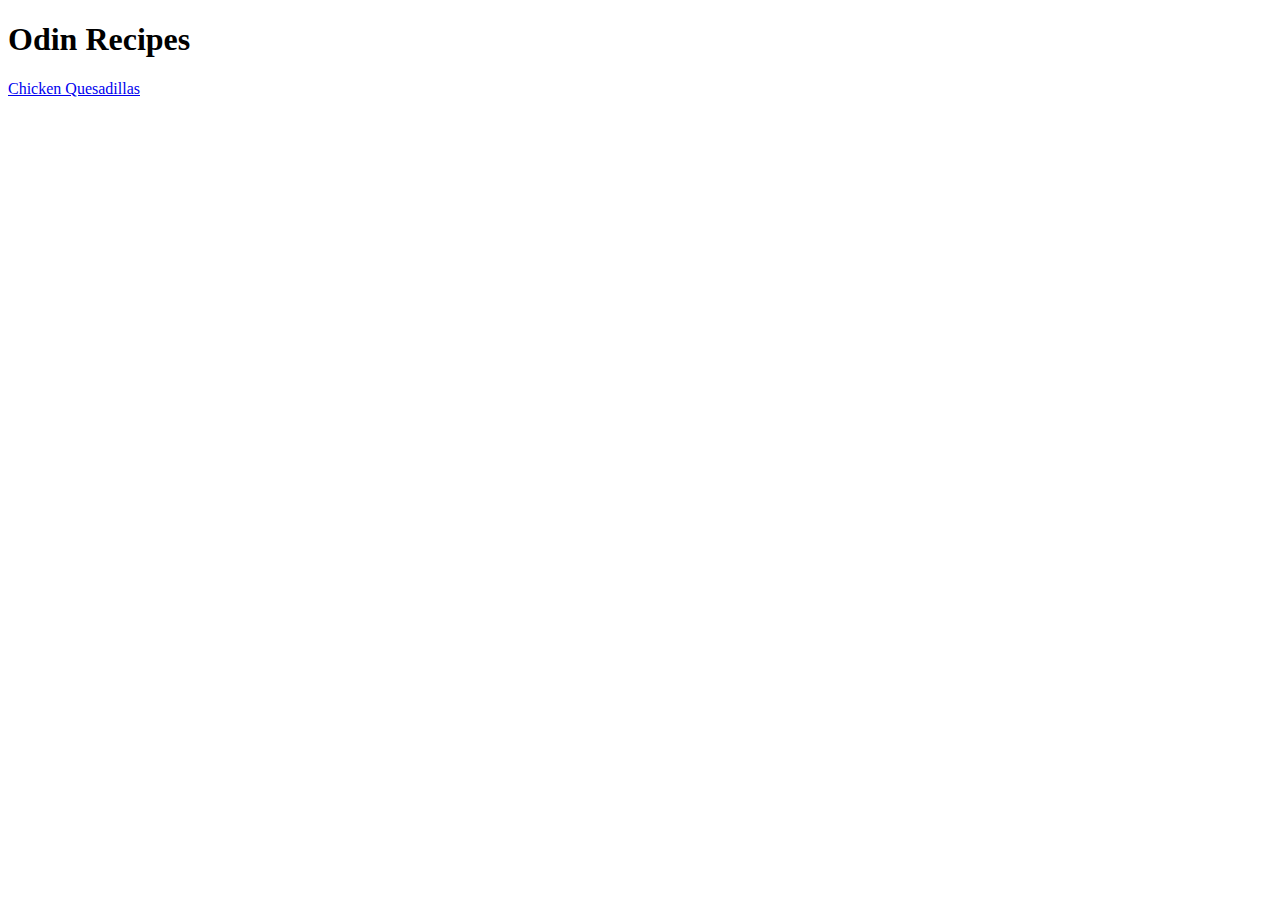
==== index.html @ a53d8117 "Create quesadilla recipe page with ingredients" ====
<!DOCTYPE html>
<html lang="en">
<head>
    <meta charset="UTF-8">
    <title>The Odin Project Recipes</title>
</head>
<body>
    <h1>Odin Recipes</h1>
    <a href="recipes/chicken-quesadillas.html">Chicken Quesadillas</a>
</body>
</html>
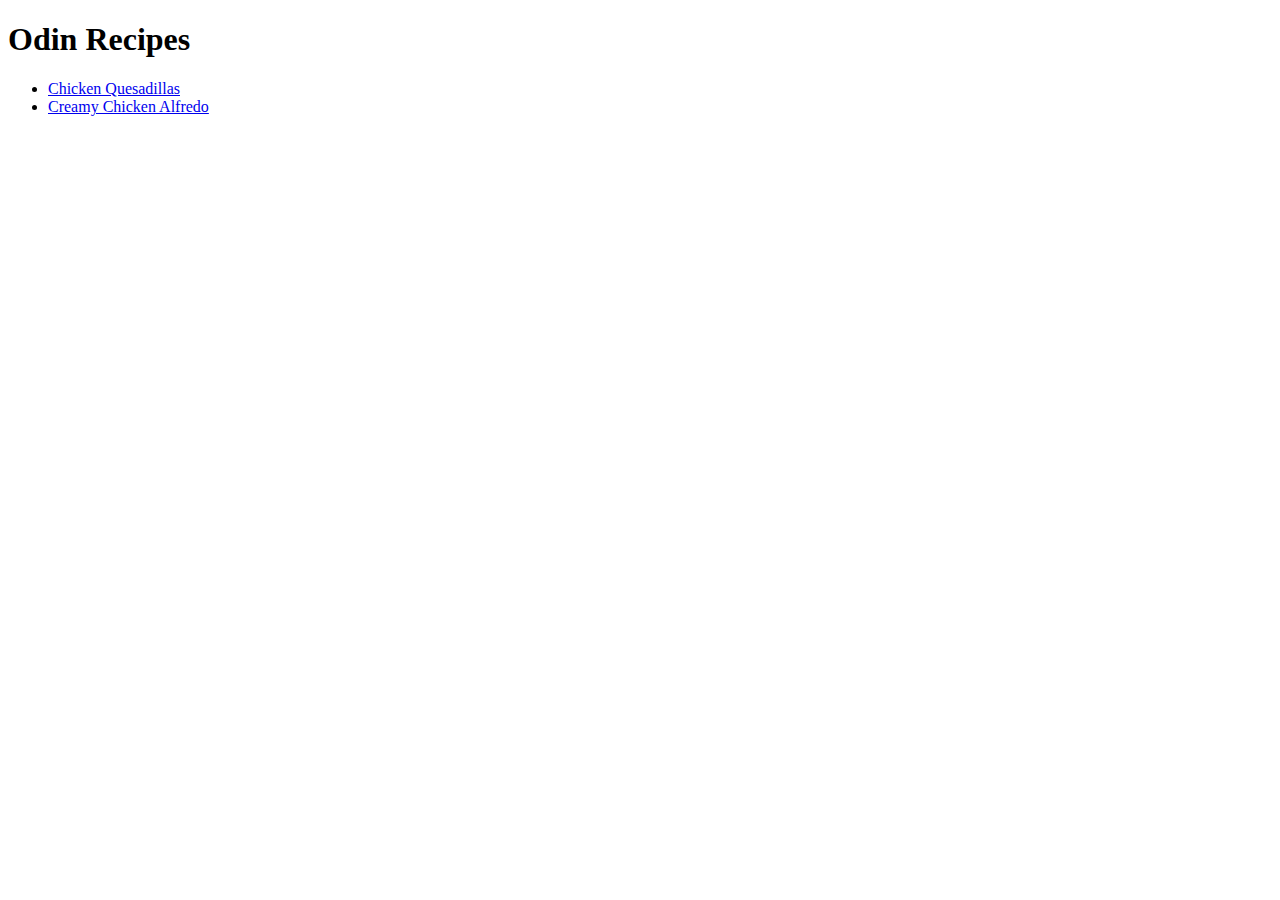
==== commit 7e6827dc: "Update links to recipes on index.html" ====
--- a/index.html
+++ b/index.html
@@ -6,6 +6,9 @@
 </head>
 <body>
     <h1>Odin Recipes</h1>
-    <a href="recipes/chicken-quesadillas.html">Chicken Quesadillas</a>
+    <ul>
+        <li><a href="recipes/chicken-quesadillas.html">Chicken Quesadillas</a></li>
+        <li><a href="recipes/creamy-chicken-alfredo.html">Creamy Chicken Alfredo</a></li>
+    </ul>
 </body>
 </html>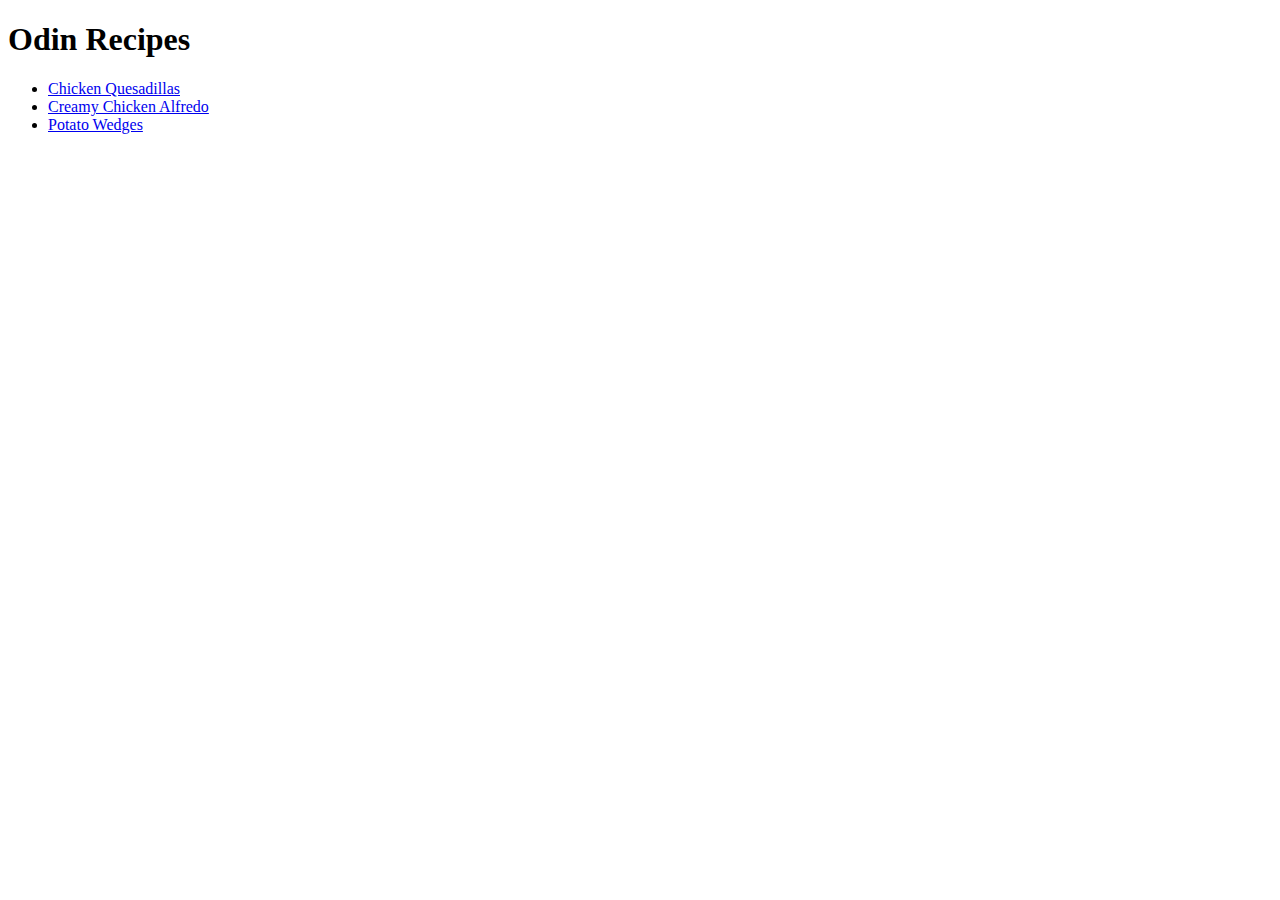
==== commit 2bd5a0a6: "Finish potato wedges page" ====
--- a/index.html
+++ b/index.html
@@ -9,6 +9,7 @@
     <ul>
         <li><a href="recipes/chicken-quesadillas.html">Chicken Quesadillas</a></li>
         <li><a href="recipes/creamy-chicken-alfredo.html">Creamy Chicken Alfredo</a></li>
+        <li><a href="recipes/potato-wedges.html">Potato Wedges</a></li>
     </ul>
 </body>
 </html>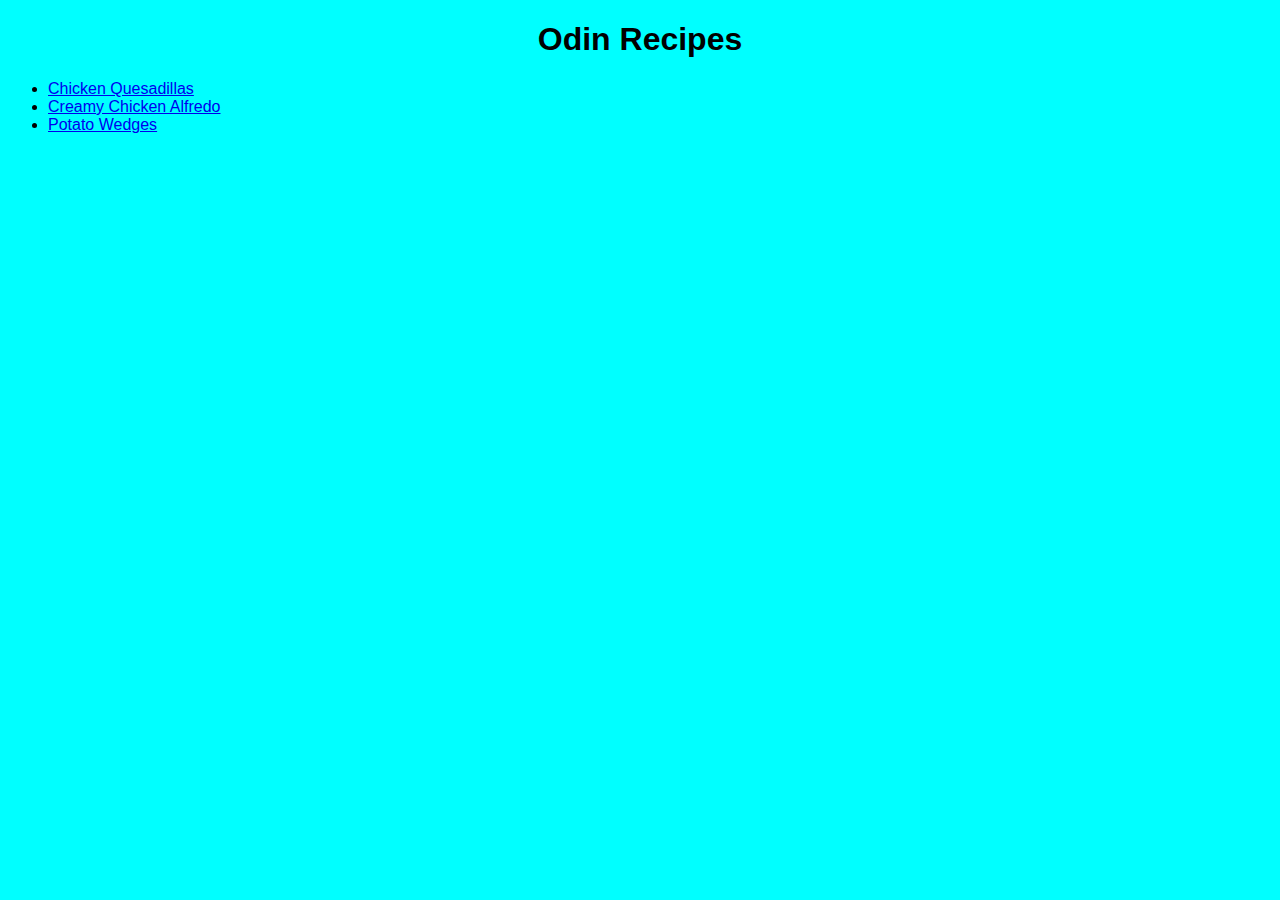
==== commit e429cd35: "Finish index and chicken-quesadillas CSS" ====
--- a/index.html
+++ b/index.html
@@ -3,9 +3,10 @@
 <head>
     <meta charset="UTF-8">
     <title>The Odin Project Recipes</title>
+    <link rel="stylesheet" href="style.css">
 </head>
-<body>
-    <h1>Odin Recipes</h1>
+<body class="background">
+    <h1 class="text main-header">Odin Recipes</h1>
     <ul>
         <li><a href="recipes/chicken-quesadillas.html">Chicken Quesadillas</a></li>
         <li><a href="recipes/creamy-chicken-alfredo.html">Creamy Chicken Alfredo</a></li>
--- a/style.css
+++ b/style.css
@@ -0,0 +1,12 @@
+.background {
+    background-color: aqua;
+}
+
+.text,
+li {
+    font-family: Arial, Helvetica, sans-serif;
+}
+
+.main-header {
+    text-align: center;
+}